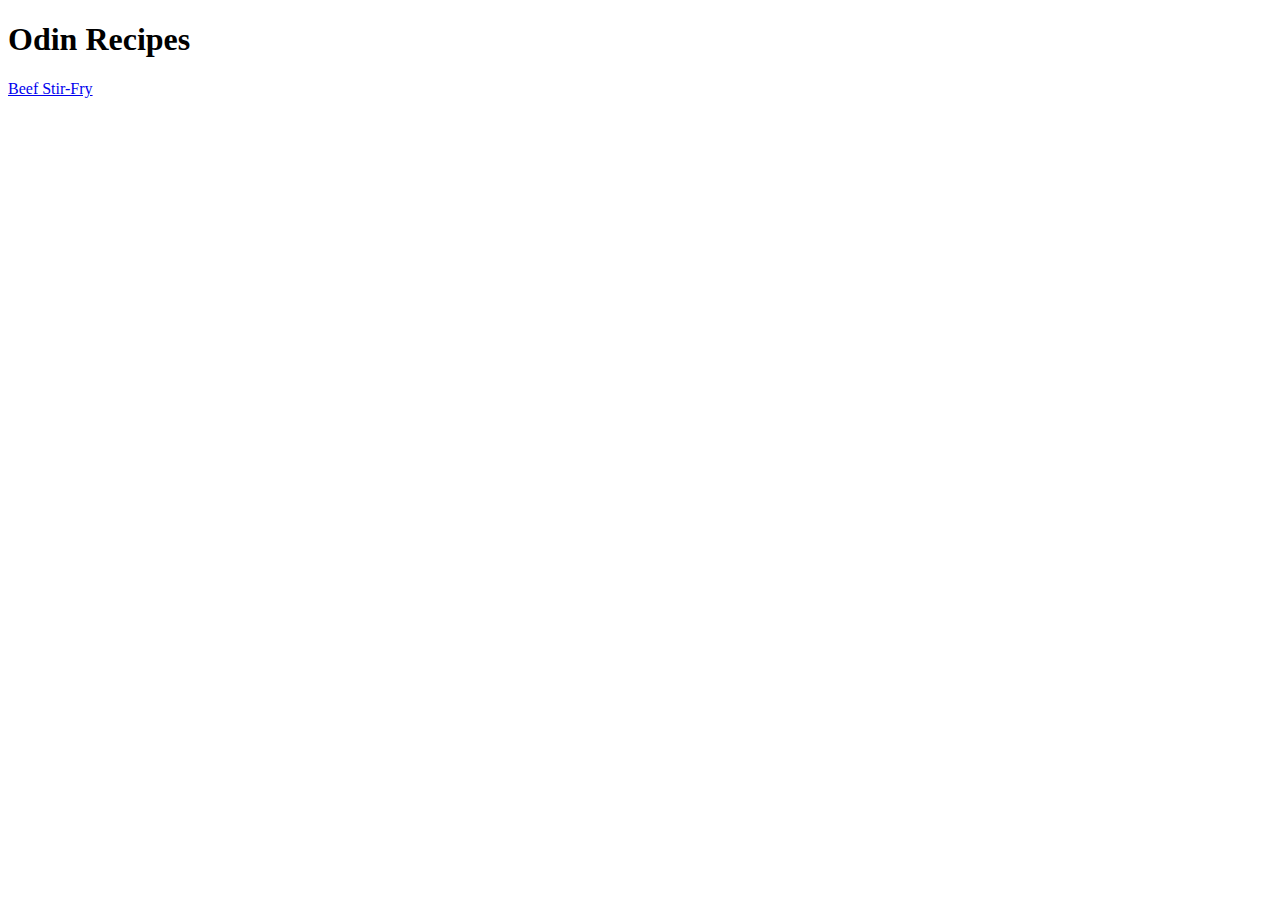
==== index.html @ 5a081ad1 "added some img  recipes/stir-fry.html" ====
<!DOCTYPE html>
<html lang="en">
    <head>
        <meta charset="UTF-8">
        <title>Recipes</title>
    </head>
    <body>
        <h1>Odin Recipes</h1>
        <a href="./recipes/stir-fry.html">Beef Stir-Fry</a>
    </body>
</html>
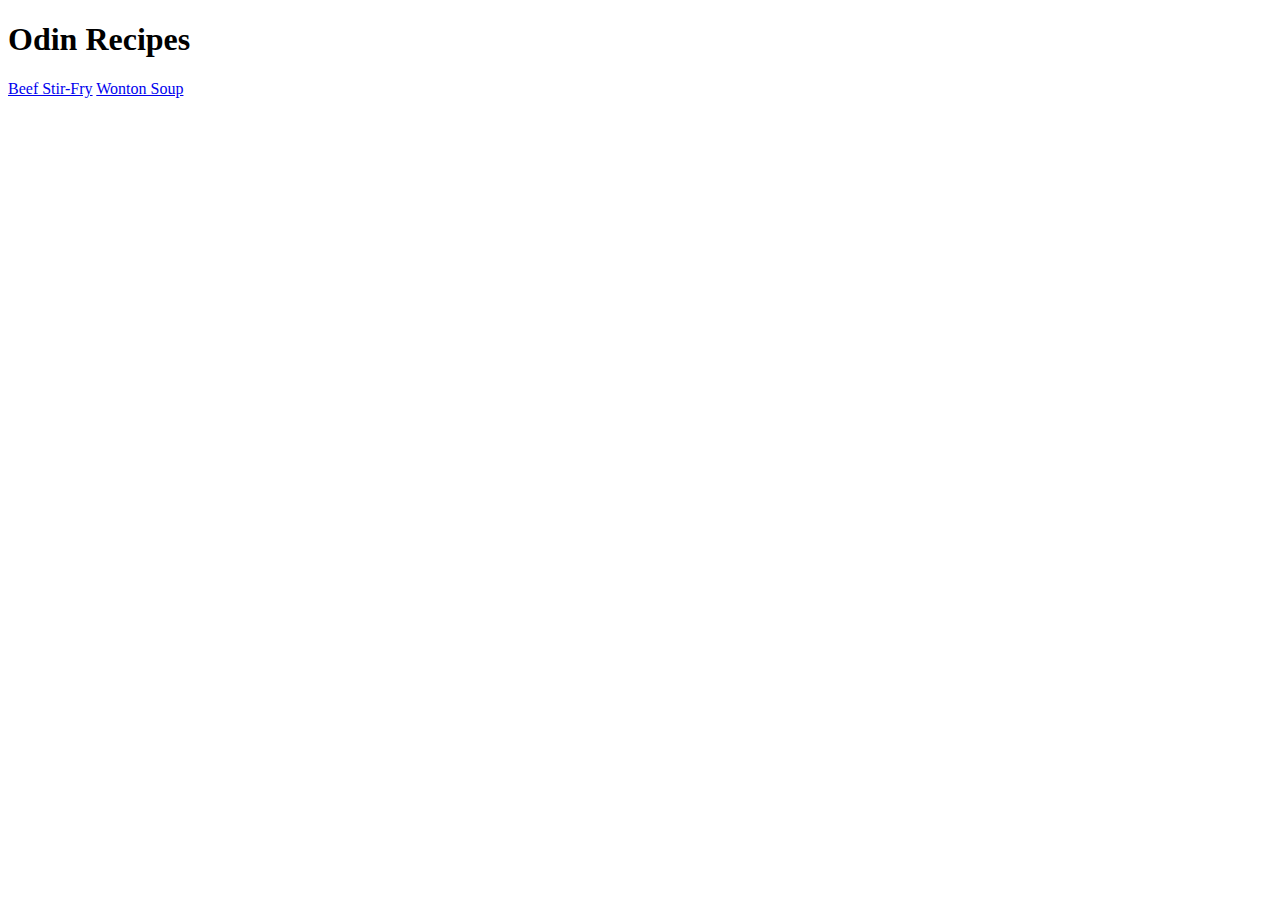
==== commit 323e76f6: "added Wonton soup link" ====
--- a/index.html
+++ b/index.html
@@ -7,5 +7,6 @@
     <body>
         <h1>Odin Recipes</h1>
         <a href="./recipes/stir-fry.html">Beef Stir-Fry</a>
+        <a href="./recipes/wonton-soup.html">Wonton Soup</a>
     </body>
 </html>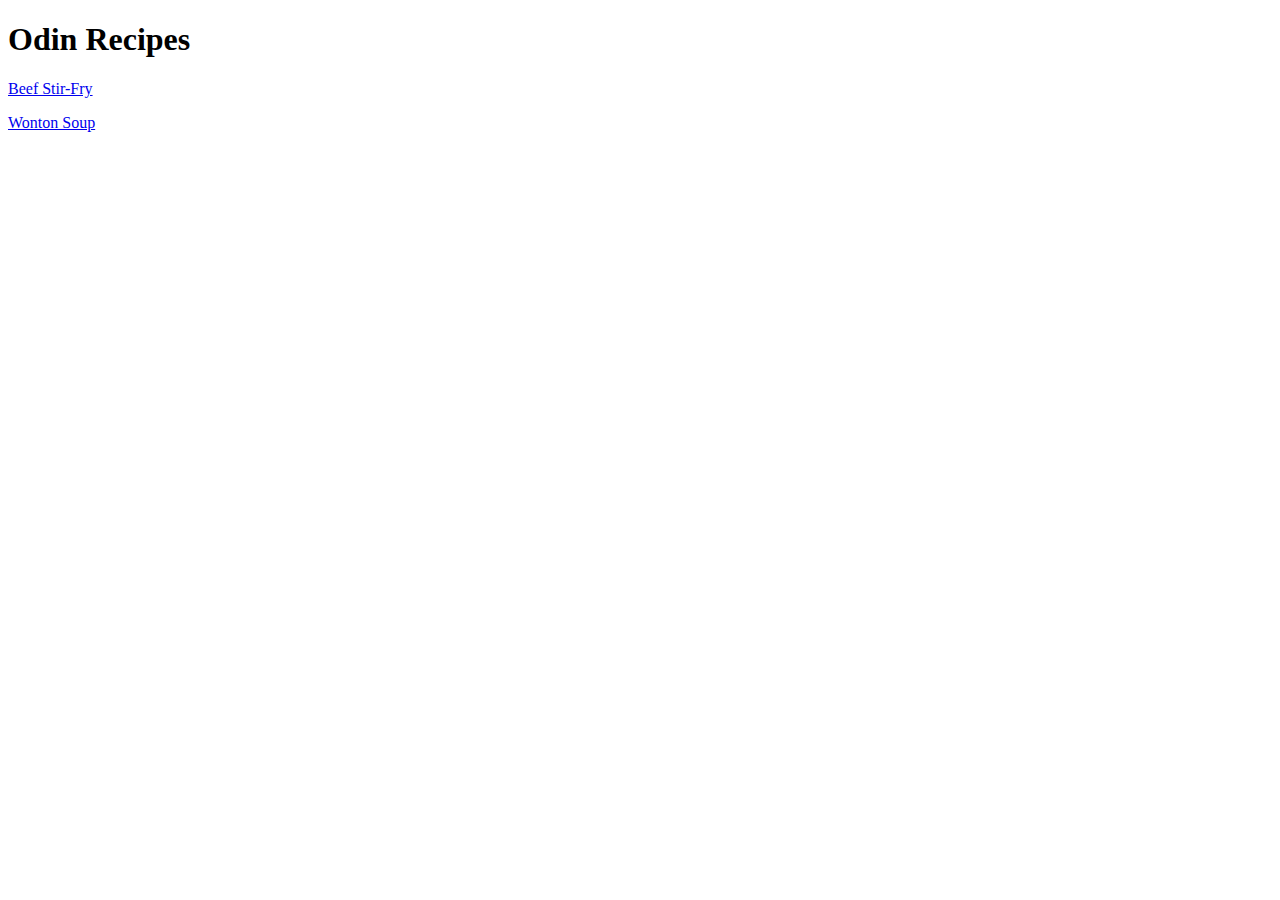
==== commit 2da48699: "make a list from all tthree links to recipes" ====
--- a/index.html
+++ b/index.html
@@ -6,7 +6,7 @@
     </head>
     <body>
         <h1>Odin Recipes</h1>
-        <a href="./recipes/stir-fry.html">Beef Stir-Fry</a>
-        <a href="./recipes/wonton-soup.html">Wonton Soup</a>
+        <p><a href="./recipes/stir-fry.html">Beef Stir-Fry</a></p>
+        <p><a href="./recipes/wonton-soup.html">Wonton Soup</a></p>
     </body>
 </html>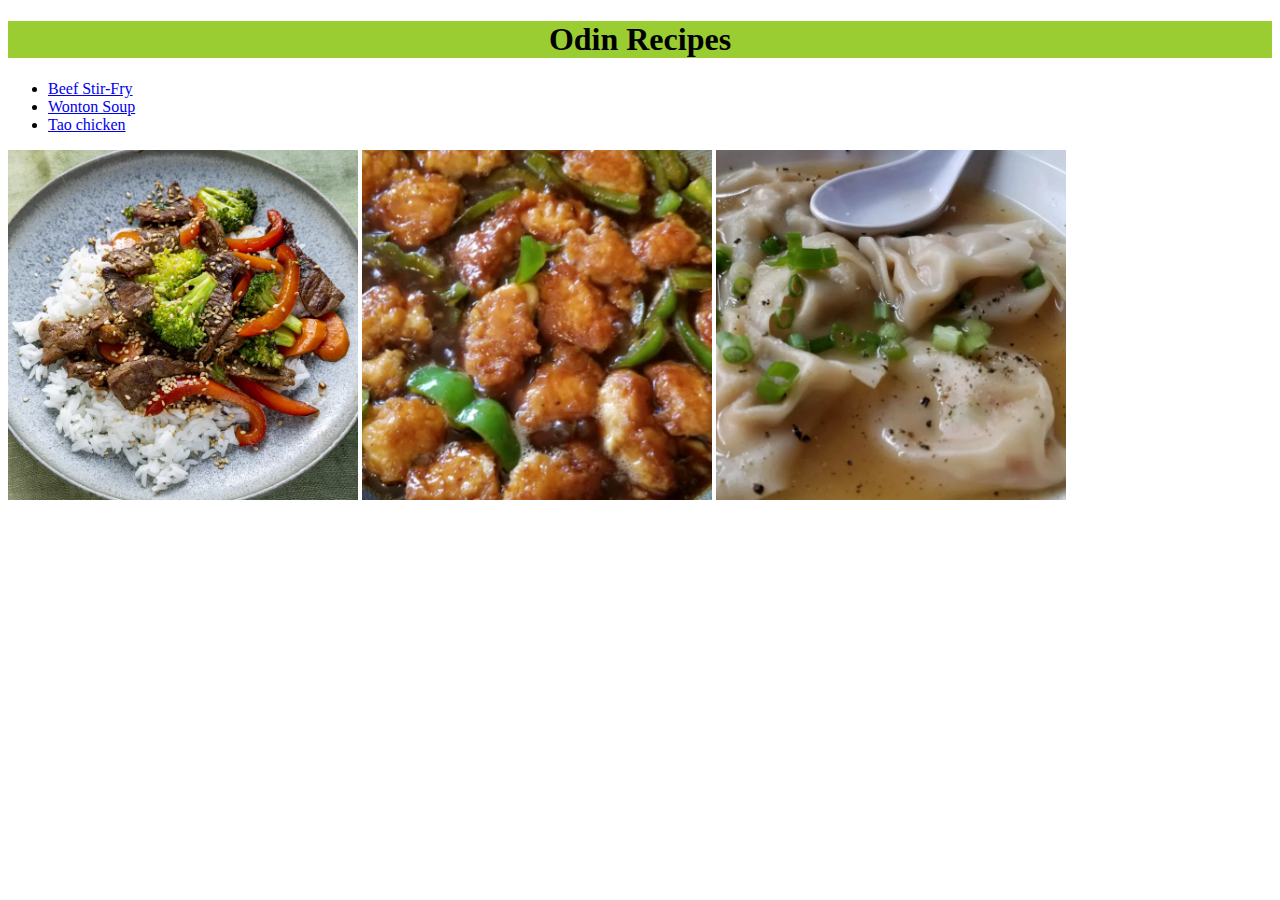
==== commit c7a9e926: "added CSS" ====
--- a/index.html
+++ b/index.html
@@ -3,10 +3,18 @@
     <head>
         <meta charset="UTF-8">
         <title>Recipes</title>
+        <link rel="stylesheet" href="style.css">
     </head>
     <body>
         <h1>Odin Recipes</h1>
-        <p><a href="./recipes/stir-fry.html">Beef Stir-Fry</a></p>
-        <p><a href="./recipes/wonton-soup.html">Wonton Soup</a></p>
+        <ul>
+            <li><a href="./recipes/stir-fry.html">Beef Stir-Fry</a></li>
+        <li><a href="./recipes/wonton-soup.html">Wonton Soup</a></li>
+        <li><a href ="./recipes/tao-chiken.html">Tao chicken</a></li>
+        </ul>
+        <img src="./recipes/img/stir-fry.webp"alt="rice with stir fried vegetables">
+        <img src="./recipes/img/tao-chiken.webp"alt="chicken pieces in sauce">
+        <img src="./recipes/img/wonton-soup.webp"alt="dumlings in a soup">
+
     </body>
 </html>--- a/style.css
+++ b/style.css
@@ -0,0 +1,10 @@
+h1{
+    text-align: center;
+    background-color: yellowgreen;
+}
+
+img{
+    height: 350px;
+    width: auto;
+}
+
